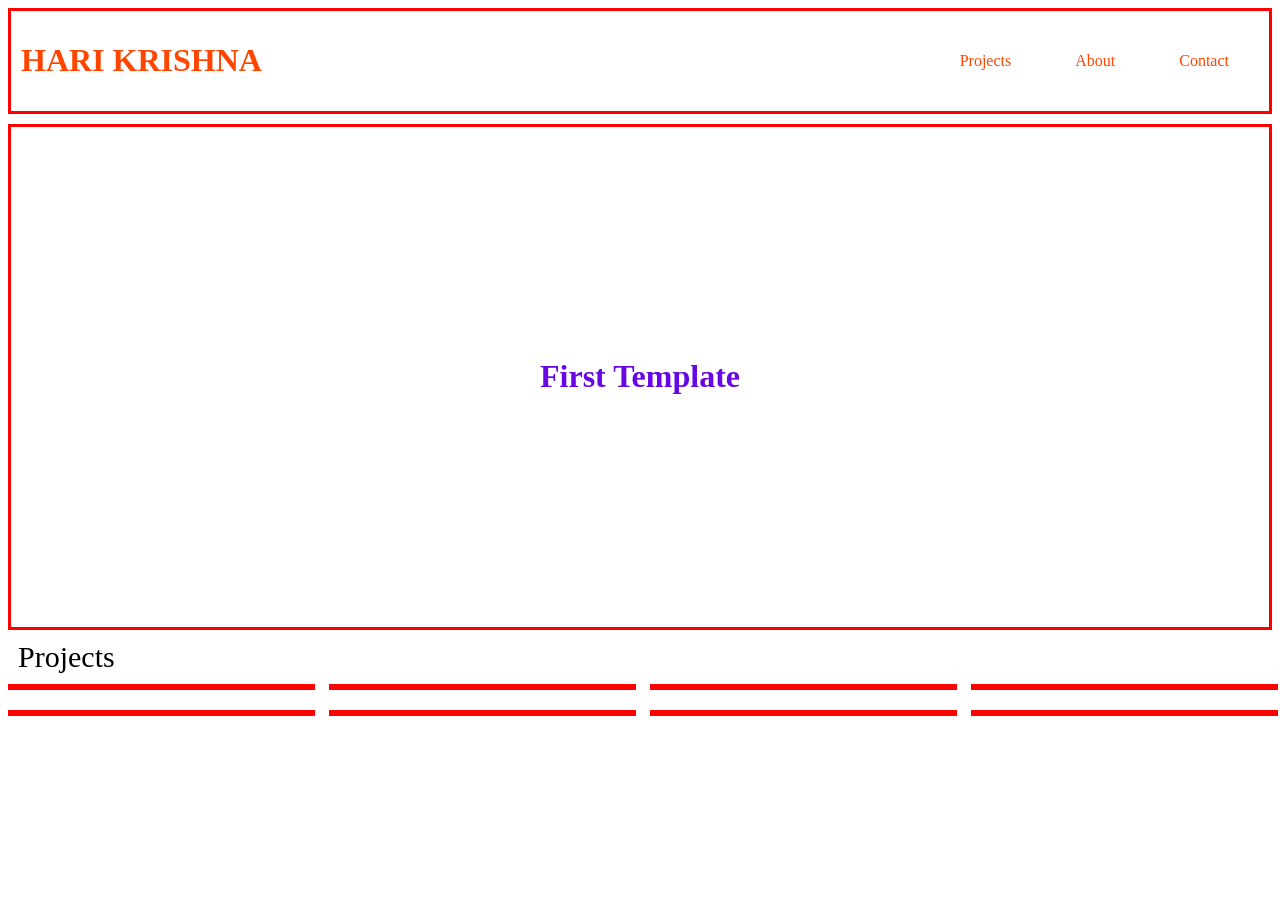
==== Template_Creation/index1.html @ e7e21942 "First Commit" ====
<!DOCTYPE html>
<html lang="en">
<head>
    <meta charset="UTF-8">
    <meta name="viewport" content="width=device-width, initial-scale=1.0">
    <title>Template</title>
    <link rel="stylesheet" href="style1.css">
</head>
<body>
    
    <div class="navbar">
        <h1>HARI KRISHNA</h1>
        <div>
            <a href="">Projects</a>
            <a href="">About</a>
            <a href="">Contact</a>
        </div>
    </div>

    <div class="hero">
        <h1>First Template</h1>
    </div>

    <header>Projects</header>
    <div class="projects">
        <img src="https://www.w3schools.com/w3images/house5.jpg" alt="">
        <img src="https://www.w3schools.com/w3images/house5.jpg" alt="">
        <img src="https://www.w3schools.com/w3images/house5.jpg" alt="">
        <img src="https://www.w3schools.com/w3images/house5.jpg" alt="">
        <img src="https://www.w3schools.com/w3images/house5.jpg" alt="">
        <img src="https://www.w3schools.com/w3images/house5.jpg" alt="">
        <img src="https://www.w3schools.com/w3images/house5.jpg" alt="">
        <img src="https://www.w3schools.com/w3images/house5.jpg" alt="">
    </div>
</body>
</html>
---- Template_Creation/style1.css ----
.navbar {
    color: orangered;
    border: red solid;
    margin-bottom: 10px;
    padding: 10px;
    display: flex;
    align-items: center;
    justify-content: space-between;
}

.navbar a {
    color: orangered;
    text-decoration: none;
    padding: 10px 30px;
}

.hero {
    border: red solid;
    color: rgb(103, 8, 228);
    height: 500px;
    display: flex;
    justify-content: center;
    align-items: center;
    background-image: url("https://www.w3schools.com/w3images/architect.jpg");
    background-size: cover;
}

header {
    font-size: 30px;
    padding: 10px;
}

.projects {
    display: grid;
    grid-template-columns: 1fr 1fr 1fr 1fr;
    gap: 20px;
}

.projects img {
    width: 100%;
    border: red solid ;
}
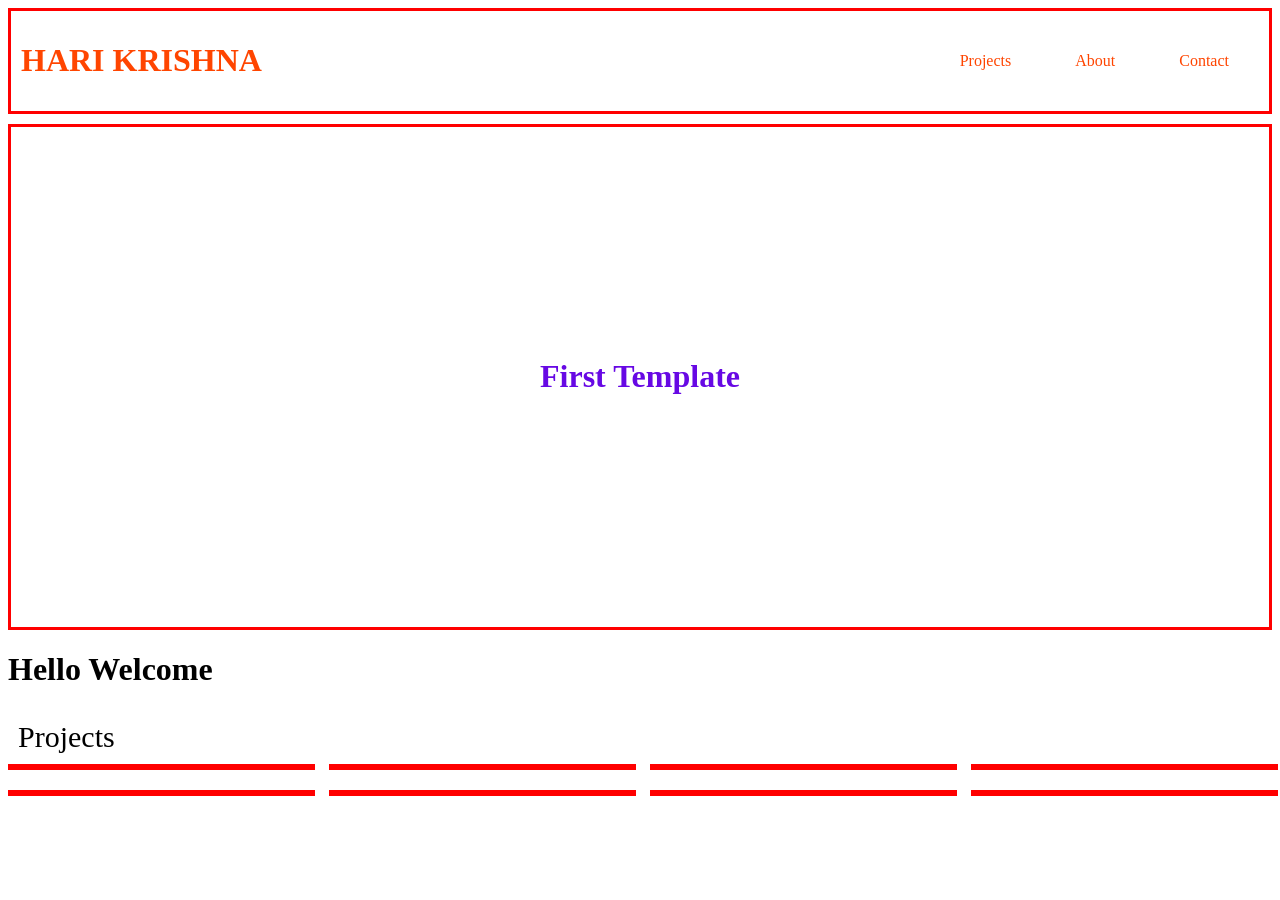
==== commit 82420ac7: "Second Commit" ====
--- a/Template_Creation/index1.html
+++ b/Template_Creation/index1.html
@@ -21,6 +21,8 @@
         <h1>First Template</h1>
     </div>
 
+    <h1>Hello Welcome</h1>
+
     <header>Projects</header>
     <div class="projects">
         <img src="https://www.w3schools.com/w3images/house5.jpg" alt="">
